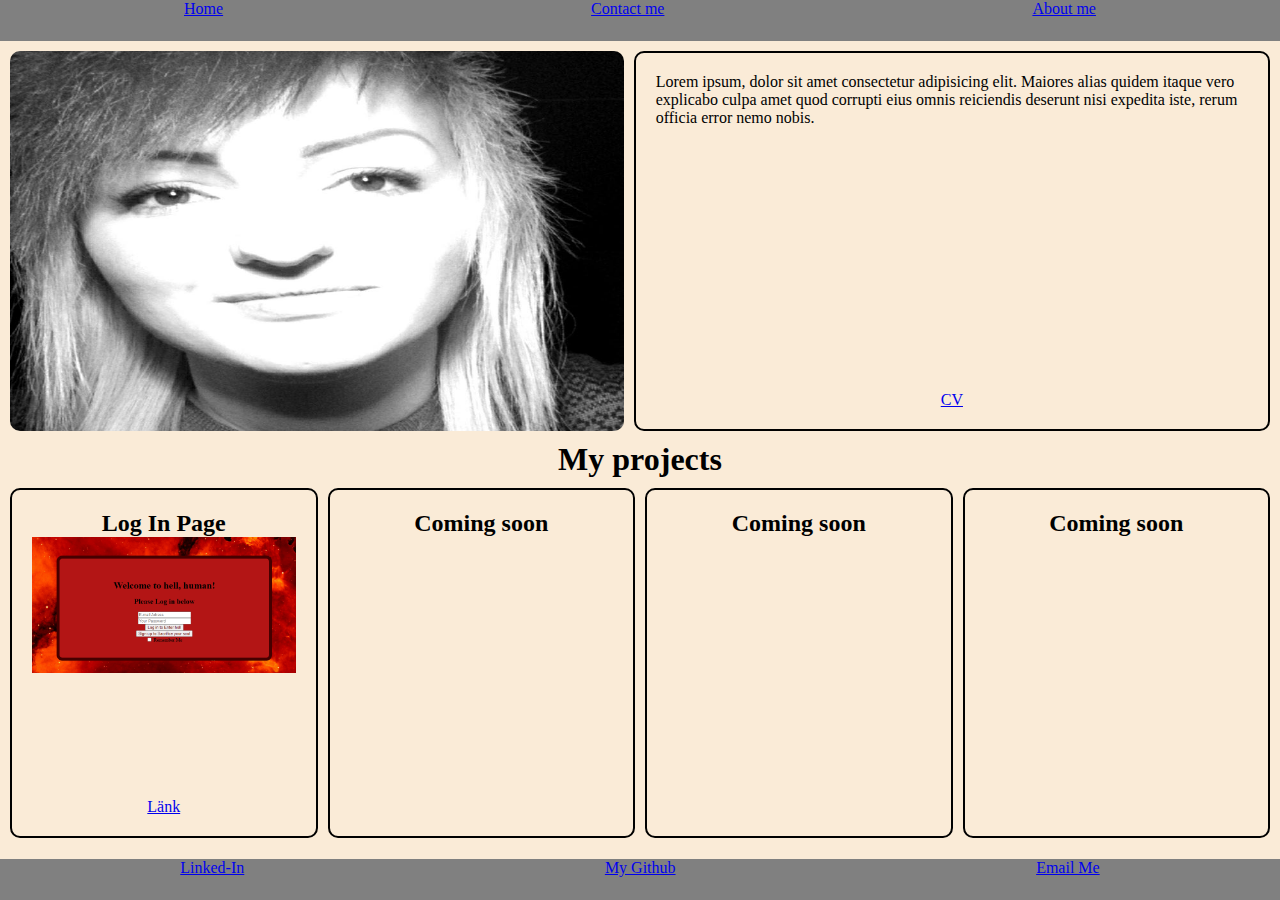
==== Skapa CV sida/index.html @ 70f71027 "renamed hopepage to index.html" ====
<!DOCTYPE html>
<html lang="en">
  <head>
    <meta charset="UTF-8" />
    <meta name="viewport" content="width=device-width, initial-scale=1.0" />
    <title>CV sida</title>
    <link rel="stylesheet" href="style.css" />
  </head>
  <body
    style="height: 100vh; width: 100vw; display: flex; flex-direction: column"
  >
    <nav class="header">
      <ul>
        <li><a href="home.html">Home </a></li>
        <li><a href="contactme.html">Contact me </a></li>
        <li><a href="about.html">About me </a></li>
      </ul>
    </nav>
    <main>
      <section class="profilesection">
        <img
          class="myimage"
          src="images/1779747_1062417190457898_1702614838622712864_n.jpg"
          alt="My picture"
        />
        <div class="profilepresentation">
          <p>
            Lorem ipsum, dolor sit amet consectetur adipisicing elit. Maiores
            alias quidem itaque vero explicabo culpa amet quod corrupti eius
            omnis reiciendis deserunt nisi expedita iste, rerum officia error
            nemo nobis.
          </p>
          <a href="cvvattenfärger.pdf">CV</a>
        </div>
      </section>
      <h1>My projects</h1>
      <section class="projectsection">
        <div class="projectgrid">
          <div class="projectcard">
            <div class="projectcardtop">
              <h2>Log In Page</h2>
              <img class="projectcardimage" src="images/rfsfsdfsdfds.png" />
            </div>
            <a href="https://github.com/Xedilian/Login-page-thing">Länk</a>
          </div>
          <div class="projectcard">
            <h2>Coming soon</h2>
          </div>
          <div class="projectcard">
            <h2>Coming soon</h2>
          </div>
          <div class="projectcard">
            <h2>Coming soon</h2>
          </div>
        </div>
      </section>
    </main>
    <footer class="footer">
      <ul>
        <li><a href="https://se.linkedin.com">Linked-In </a></li>
        <li><a href="https://github.com/Xedilian">My Github </a></li>
        <li><a href="mailto:frogsandpinies@hotmail.com">Email Me </a></li>
      </ul>
    </footer>
  </body>
</html>
---- Skapa CV sida/style.css ----
* {
  margin: 0 auto;
  box-sizing: border-box;
}
.header {
  background-color: rgb(128, 128, 128);
  color: white;
  width: 100%;
  height: 5%;
}
ul {
  list-style-type: none;
  margin: 0;
  padding: 0;
  display: flex;
  justify-content: space-evenly;
}
main {
  width: 100%;
  height: 100%;
  background-color: antiquewhite;
  display: flex;
  flex-direction: column;
}
.profilesection {
  gap: 10px;
  display: flex;
  padding: 10px;
  justify-content: space-around;
  flex-direction: column;
  max-height: 400px;
  flex: 1;
}

.myimage {
  width: 100%;
  max-height: 200px;
  border-radius: 10px;
}
.profilepresentation {
  width: 100%;
  height: 100%;
  display: flex;
  flex-direction: column;
  justify-content: space-between;
  padding: 20px;
  border: 2px solid black;
  border-radius: 10px;
}

.projectsection {
  width: 100%;
  /* height: 400px; */
  padding: 10px;
}
.projectgrid {
  display: grid;
  grid-template-columns: repeat(2, 1fr);
  height: 350px;
  gap: 10px;
}
.projectcard {
  width: 100%;
  height: 100%;
  display: flex;
  flex-direction: column;
  border: 2px solid black;
  border-radius: 10px;
  padding: 20px;
  gap: 10px;
  justify-content: space-between;
}

.projectcardtop {
  display: flex;
  align-items: center;
  flex-direction: column;
}

.projectcardimage {
  width: 100%;
}

.footer {
  background-color: rgb(128, 128, 128);
  color: white;
  width: 100%;
  height: 5%;
}
@media screen and (min-width: 600px) {
  .profilesection {
    flex-direction: row;
    gap: 10px;
    display: flex;
    padding: 10px;
    justify-content: space-around;
    max-height: 400px;
  }
  .projectgrid {
    grid-template-columns: repeat(4, 1fr);
  }
  .myimage {
    max-height: 100%;
  }
}

h1 {
  text-align: center;
}
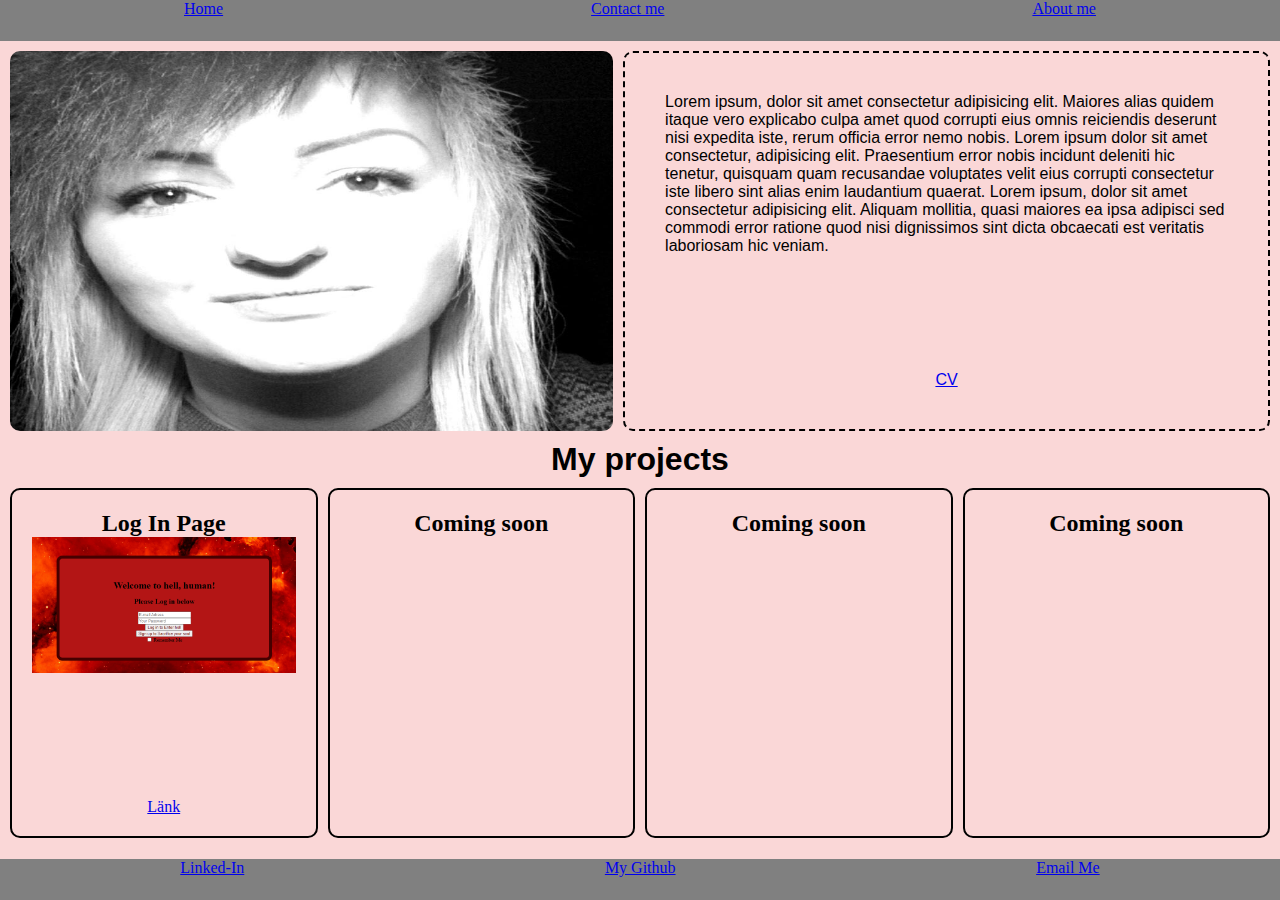
==== commit a79e1020: "changed styling" ====
--- a/Skapa CV sida/index.html
+++ b/Skapa CV sida/index.html
@@ -28,7 +28,14 @@
             Lorem ipsum, dolor sit amet consectetur adipisicing elit. Maiores
             alias quidem itaque vero explicabo culpa amet quod corrupti eius
             omnis reiciendis deserunt nisi expedita iste, rerum officia error
-            nemo nobis.
+            nemo nobis. Lorem ipsum dolor sit amet consectetur, adipisicing
+            elit. Praesentium error nobis incidunt deleniti hic tenetur,
+            quisquam quam recusandae voluptates velit eius corrupti consectetur
+            iste libero sint alias enim laudantium quaerat. Lorem ipsum, dolor
+            sit amet consectetur adipisicing elit. Aliquam mollitia, quasi
+            maiores ea ipsa adipisci sed commodi error ratione quod nisi
+            dignissimos sint dicta obcaecati est veritatis laboriosam hic
+            veniam.
           </p>
           <a href="cvvattenfärger.pdf">CV</a>
         </div>
--- a/Skapa CV sida/style.css
+++ b/Skapa CV sida/style.css
@@ -18,7 +18,7 @@
 main {
   width: 100%;
   height: 100%;
-  background-color: antiquewhite;
+  background-color: rgb(250, 215, 215);
   display: flex;
   flex-direction: column;
 }
@@ -43,9 +43,11 @@
   display: flex;
   flex-direction: column;
   justify-content: space-between;
-  padding: 20px;
+  padding: 40px;
   border: 2px solid black;
   border-radius: 10px;
+  font-family: "Segoe UI", Tahoma, Geneva, Verdana, sans-serif;
+  border-style: dashed;
 }
 
 .projectsection {
@@ -69,6 +71,7 @@
   padding: 20px;
   gap: 10px;
   justify-content: space-between;
+  font-family: Cambria, Cochin, Georgia, Times, "Times New Roman", serif;
 }
 
 .projectcardtop {
@@ -106,4 +109,5 @@
 
 h1 {
   text-align: center;
+  font-family: Arial, Helvetica, sans-serif, bold;
 }
